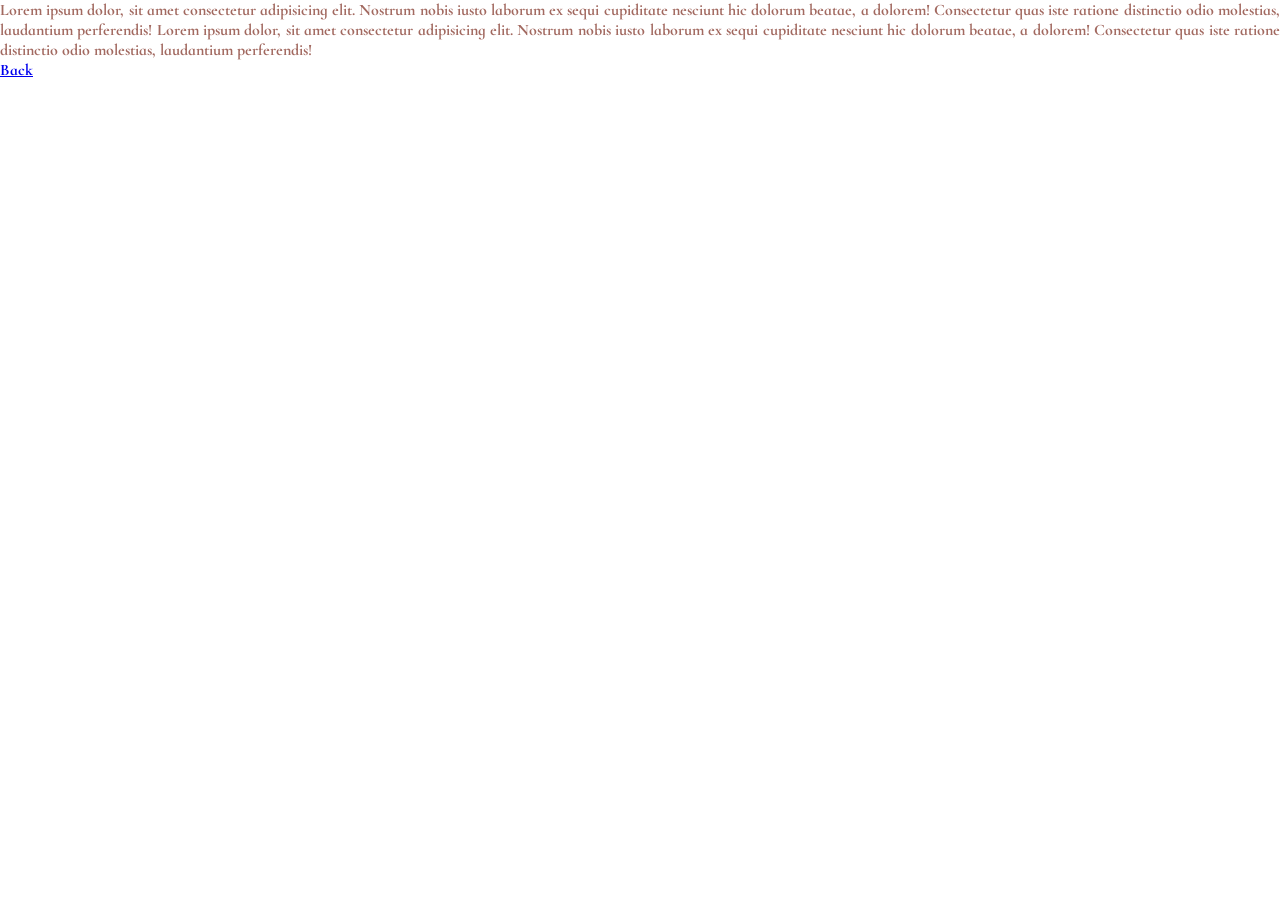
==== index2.html @ da6295ae "Add files via upload" ====
<!DOCTYPE html>
<html lang="en">
<head>
    <meta charset="UTF-8">
    <meta name="viewport" content="width=device-width, initial-scale=1.0">
    <link rel="stylesheet" type="text/css" href="style.css">
    <link rel="preconnect" href="https://fonts.googleapis.com">
    <link rel="preconnect" href="https://fonts.gstatic.com" crossorigin>
    <link href="https://fonts.googleapis.com/css2?family=Cormorant+Infant:ital,wght@0,300..700;1,300..700&display=swap" rel="stylesheet">
     <style>
        table {
            border-collapse: collapse;
            width: 80%;
            margin: 20px auto;
            font-family: Arial, sans-serif;
        }
        th, td {
            border: 1px solid #ddd;
            padding: 10px;
            text-align: left;
        }
        th {
            background-color: #f2f2f2;
        }
        button {
            padding: 5px 10px;
            cursor: pointer;
            background-color: #4CAF50;
            color: white;
            border: none;
            border-radius: 3px;
        }
        button:hover {
            background-color: #45a049;
        }
        .checkmark {
            color: green;
            font-size: 20px;
        }
    </style>
    <title>Document</title>
</head>
<body>
    <div style="color: #a26960; text-align:justify;">
        <p>Lorem ipsum dolor, sit amet consectetur adipisicing elit. Nostrum nobis iusto laborum ex sequi cupiditate nesciunt hic dolorum beatae, a dolorem! Consectetur quas iste ratione distinctio odio molestias, laudantium perferendis! Lorem ipsum dolor, sit amet consectetur adipisicing elit. Nostrum nobis iusto laborum ex sequi cupiditate nesciunt hic dolorum beatae, a dolorem! Consectetur quas iste ratione distinctio odio molestias, laudantium perferendis!</p>
    </div>
    <a href="index.html">Back</a>
</body>
</html>
---- style.css ----
* {
    margin: 0;
    padding: 0;
}

nav {
    position: fixed;
    top: 0;
    height: 50px;
    width: 100%;
    z-index: 100;
    transition: top 1s;
    background-color: #ffd6c7;
}

body {
    background-image:
        url(images/gold.jpg);
    background-attachment: fixed;
    font-family: "Cormorant Infant", serif;
    font-weight: bold;
}

header {
    height: 50px;
}

.page {
    background-color: #fffefa;
    background-image:
        url(images/bg1.png),
        url(images/bg3.png),
        url(images/bg2.png);
    background-repeat: no-repeat;
    background-position: top, bottom, bottom;
    background-size: contain, contain, 100% 10000%;
    color: #a26960;
    text-align: justify;
}

.scontent {
    padding: 7% 7% 1% 7%;
}

.econtent {
    padding: 3% 7% 7% 7%;

    li {
        list-style-type: none;
    }

    li:before {
        content: "❀ ";
    }
}

.content {
    padding: 0% 7% 0% 7%;

    li:before {
        content: "❀ ";
    }

    h1,
    h2,
    h3,
    h4,
    h5,
    h6 {
        padding: 2% 0% 1% 0%;
    }
}

.single-image {
    /* width: 50vw;
    min-width: 250px; */
    height: auto;
    position: absolute;
}

.pink {
    background-color: #a26960;
    font-family: "Cormorant Infant", serif;
}

.pink:hover {
    background-color: #794f48;
}

button {
    padding: 5px 10px;
    cursor: pointer;
    color: white;
    border: none;
    border-radius: 3px;
}

.location-item {
    display: flex;
    align-items: center;
    margin-bottom: 8px;
}

.location-name {
    width: 110px;
}

.checkbox-container {
    width: 120px;
    display: inline-flex;
    justify-content: flex-start;
}

.location-label {
    color: #555;
}

.result-table {
    border-collapse: collapse;
    width: auto;
    color: #472f2b;
}

.result-table th,
.result-table td {
    border: 2px solid #81676d;
    padding: 8px;
    white-space: nowrap;
    /* Prevent wrapping */
}

.result-table th {
    background-color: #dfc4c9;
    position: sticky;
    top: 0;
    z-index: 2;
}

.result-table th:first-child,
.result-table td:first-child {
    position: sticky;
    left: 0;
    z-index: 1;
    background-color: #f3e2e2;
}

.result-table th:first-child {
    z-index: 3;
    /* Higher z-index for top-left cell */
    background-color: #dfc4c9;
}

.result-table td:nth-child(2),
.result-table th:nth-child(2) {
    text-align: center;
}

.result-table td:nth-child(n+3),
.result-table th:nth-child(n+3) {
    text-align: center;
}

.tbcolour {
    background-color: #f8efea;
}

#influence {
    font-size: clamp(10px, 2vw, 15px);
    font-weight: bold;
    height: 2vw;
    max-height: 15px;
    font-family: "Cormorant Infant", serif;
}

#crit {
    font-size: clamp(10px, 2vw, 15px);
    font-weight: bold;
    height: 3vw;
    max-height: 20px;
    font-family: "Cormorant Infant", serif;
}

#pink {
    display: none; /* Image is hidden by default */
    max-width: 100%;
    height: auto;
}


.table-wrapper {
    overflow-x: auto;
    max-width: 100%;
}

@media (max-width: 768px) {
    .page {
        margin: 0;
    }

    .content,
    .scontent,
    .econtent {
        font-size: 2.4dvw;
    }

    .pink,
    .result-table {
        font-size: 2.4dvw;
    }

    .single-image {
    right: 7%;
    width: 50vw;
    min-width: 250px;
    max-width: 320px;
    }
}

@media (min-width: 768px) and (max-width: 1024px) {
    .page {
        margin: 0 10dvw 0 10dvw;
    }

    .content,
    .scontent,
    .econtent {
        font-size: 1.9dvw;
    }

    .pink,
    .result-table {
        font-size: 1.9dvw;
    }

    .single-image {
        right: 21%;
        width: 38vw;
        max-width: 330px;
    }
}

@media (min-width: 1024px) {
    .page {
        margin: 0px 20dvw 0px 20dvw;
    }

    .content,
    .scontent,
    .econtent {
        font-size: 1.4dvw;
    }

    .pink,
    .result-table {
        font-size: 1.09dvw;
    }

    .single-image {
        right: 30%;
        width: 26vw;
        max-width: 330px;
    }
}
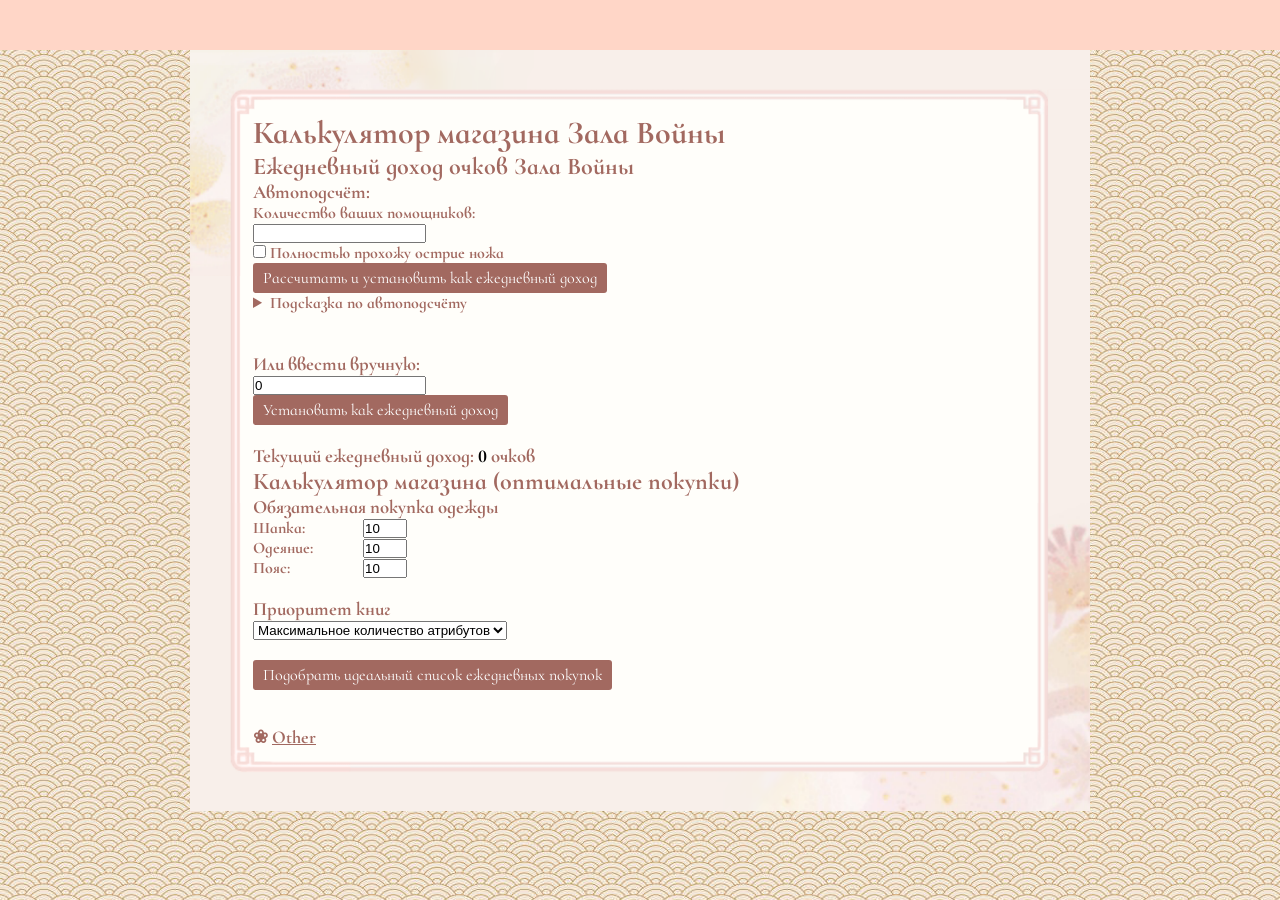
==== commit 9251bee9: "Add files via upload" ====
--- a/index2.html
+++ b/index2.html
@@ -1,49 +1,263 @@
 <!DOCTYPE html>
-<html lang="en">
+<html lang="ru">
+
 <head>
     <meta charset="UTF-8">
+    <title>Калькулятор магазина Зала Войны</title>
     <meta name="viewport" content="width=device-width, initial-scale=1.0">
     <link rel="stylesheet" type="text/css" href="style.css">
     <link rel="preconnect" href="https://fonts.googleapis.com">
     <link rel="preconnect" href="https://fonts.gstatic.com" crossorigin>
-    <link href="https://fonts.googleapis.com/css2?family=Cormorant+Infant:ital,wght@0,300..700;1,300..700&display=swap" rel="stylesheet">
-     <style>
-        table {
-            border-collapse: collapse;
-            width: 80%;
-            margin: 20px auto;
-            font-family: Arial, sans-serif;
-        }
-        th, td {
-            border: 1px solid #ddd;
-            padding: 10px;
-            text-align: left;
-        }
-        th {
-            background-color: #f2f2f2;
-        }
-        button {
-            padding: 5px 10px;
-            cursor: pointer;
-            background-color: #4CAF50;
-            color: white;
-            border: none;
-            border-radius: 3px;
-        }
-        button:hover {
-            background-color: #45a049;
-        }
-        .checkmark {
-            color: green;
-            font-size: 20px;
-        }
-    </style>
-    <title>Document</title>
+    <link href="https://fonts.googleapis.com/css2?family=Cormorant+Infant:ital,wght@0,300..700;1,300..700&display=swap"
+        rel="stylesheet">
+    <link rel="icon" href="favicon.ico">
 </head>
+
 <body>
-    <div style="color: #a26960; text-align:justify;">
-        <p>Lorem ipsum dolor, sit amet consectetur adipisicing elit. Nostrum nobis iusto laborum ex sequi cupiditate nesciunt hic dolorum beatae, a dolorem! Consectetur quas iste ratione distinctio odio molestias, laudantium perferendis! Lorem ipsum dolor, sit amet consectetur adipisicing elit. Nostrum nobis iusto laborum ex sequi cupiditate nesciunt hic dolorum beatae, a dolorem! Consectetur quas iste ratione distinctio odio molestias, laudantium perferendis!</p>
+    <header>
+        <nav id="navbar">
+            <script>
+                let lastScrollTop = 0;
+                const navbar = document.getElementById('navbar');
+
+                window.addEventListener('scroll', function () {
+                    let currentScroll = window.pageYOffset || document.documentElement.scrollTop;
+
+                    if (currentScroll > lastScrollTop) {
+                        // Прокрутка вниз
+                        navbar.style.top = '-60px'; // Скрываем навбар
+                    } else {
+                        // Прокрутка вверх
+                        navbar.style.top = '0'; // Показываем навбар
+                    }
+                    lastScrollTop = currentScroll <= 0 ? 0 : currentScroll; // Обновляем последнее положение прокрутки
+                });
+            </script>
+        </nav>
+    </header>
+    <div class="page">
+    <div class="scontent">
+            <h1>Калькулятор магазина Зала Войны</h1>
+            <section>
+                <h2>Ежедневный доход очков Зала Войны</h2>
+                <h3>Автоподсчёт:</h3>
+                <p>Количество ваших помощников:</p>
+                <input id="assistants" type="number" min="0">
+                <br>
+                <label>
+                    <input id="knifeCheck" type="checkbox"> Полностью прохожу острие ножа
+                </label>
+                <br>
+                <button class="pink" onclick="calcAndSetAuto()">Рассчитать и установить как ежедневный доход</button>
+                <br>
+                <details>
+                    <summary>Подсказка по автоподсчёту</summary>
+                    <p>Максимальное количество очков за 1 помощника — 150 (при влиянии ≥ 1.8М). При прохождении острия
+                        ножа +704 очка.</p>
+                </details>
+                <br><br>
+                <h3>Или ввести вручную:</h3>
+                <input id="manualDaily" type="number" min="0" value="0">
+                <br>
+                <button class="pink" onclick="setManualDaily()">Установить как ежедневный доход</button>
+                <br><br>
+                <h3><strong>Текущий ежедневный доход:</strong> <span id="currentDaily"
+                        style="font-size:18px; color:#000;">0</span> очков</h3>
+            </section>
+
+            <section>
+                <h2>Калькулятор магазина (оптимальные покупки)</h2>
+                <h3>Обязательная покупка одежды</h3>
+                <div class="mandatory-group">
+                    <label>
+                        <span>Шапка:</span>
+                        <input type="number" id="mand-hat" min="0" max="10" value="10">
+                    </label>
+                    <label>
+                        <span>Одеяние:</span>
+                        <input type="number" id="mand-robe" min="0" max="10" value="10">
+                    </label>
+                    <label>
+                        <span>Пояс:</span>
+                        <input type="number" id="mand-belt" min="0" max="10" value="10">
+                    </label>
+                </div>
+                <br>
+
+                <h3>Приоритет книг</h3>
+                <select id="bookMode">
+                    <option value="maxAttr">Максимальное количество атрибутов</option>
+                    <option value="maxQty">Максимальное количество книг</option>
+                </select>
+                <br><br>
+
+                <button button class="pink" onclick="optimizePurchases()">Подобрать идеальный список ежедневных
+                    покупок</button>
+
+                <div id="optimizeResult" class="result" style="display:none;"></div>
+            </section>
+
+            <script>
+                const items = {
+                    hat: { name: 'Шапка', base: 100, attr: 0 },
+                    robe: { name: 'Одеяние', base: 100, attr: 0 },
+                    belt: { name: 'Пояс', base: 100, attr: 0 },
+                    dict: { name: 'Словарь', base: 20, attr: 100 },
+                    enc: { name: 'Энциклопедия', base: 100, attr: 500 },
+                    coll: { name: 'Собрание', base: 200, attr: 1000 }
+                };
+
+                // Правильный расчёт стоимости с учётом floor на каждом шаге, но продолжением от точного значения
+                function getItemCost(basePrice, quantity) {
+                    if (quantity === 0) return 0;
+
+                    let totalCost = 0;
+                    let currentPrice = basePrice;   // точная цена для следующего расчёта
+
+                    for (let i = 1; i <= quantity; i++) {
+                        // Игрок платит округлённое вниз значение
+                        const paid = Math.floor(currentPrice);
+                        totalCost += paid;
+
+                        // Но следующая цена считается от точного значения × 1.2
+                        currentPrice = currentPrice * 1.2;
+                    }
+
+                    return totalCost;
+                }
+
+                function setManualDaily() {
+                    const val = parseInt(document.getElementById('manualDaily').value) || 0;
+                    document.getElementById('currentDaily').textContent = val;
+                }
+
+                function calcAndSetAuto() {
+                    const assistants = parseInt(document.getElementById('assistants').value) || 0;
+                    const knife = document.getElementById('knifeCheck').checked;
+                    let income = assistants * 150;
+                    if (knife) income += 704;
+                    document.getElementById('currentDaily').textContent = income;
+                }
+
+                function updateManualCalc() {
+                    let totalCost = 0;
+                    let totalAttr = 0;
+
+                    const quantities = {
+                        hat: parseInt(document.getElementById('qty-hat').value) || 0,
+                        robe: parseInt(document.getElementById('qty-robe').value) || 0,
+                        belt: parseInt(document.getElementById('qty-belt').value) || 0,
+                        dict: parseInt(document.getElementById('qty-dict').value) || 0,
+                        enc: parseInt(document.getElementById('qty-enc').value) || 0,
+                        coll: parseInt(document.getElementById('qty-coll').value) || 0
+                    };
+
+                    Object.keys(items).forEach(key => {
+                        const qty = quantities[key];
+                        const cost = getItemCost(items[key].base, qty);
+                        const attr = qty * items[key].attr;
+
+                        document.getElementById(`cost-${key}`).textContent = cost;
+                        document.getElementById(`attr-${key === 'dict' ? 'dict' : key === 'enc' ? 'enc' : key === 'coll' ? 'coll' : key}`).textContent = attr;
+
+                        totalCost += cost;
+                        totalAttr += attr;
+                    });
+
+                    document.getElementById('totalCost').textContent = totalCost;
+                    document.getElementById('totalAttr').textContent = totalAttr;
+                }
+
+                function optimizePurchases() {
+                    const daily = parseInt(document.getElementById('currentDaily').textContent) || 0;
+                    if (daily <= 0) {
+                        alert('Сначала укажите ежедневный доход!');
+                        return;
+                    }
+
+                    const mandHat = parseInt(document.getElementById('mand-hat').value) || 0;
+                    const mandRobe = parseInt(document.getElementById('mand-robe').value) || 0;
+                    const mandBelt = parseInt(document.getElementById('mand-belt').value) || 0;
+
+                    const clothesCost =
+                        getItemCost(items.hat.base, mandHat) +
+                        getItemCost(items.robe.base, mandRobe) +
+                        getItemCost(items.belt.base, mandBelt);
+
+                    if (clothesCost > daily) {
+                        alert('Недостаточно очков даже на обязательную одежду!');
+                        return;
+                    }
+
+                    const remaining = daily - clothesCost;
+                    const mode = document.getElementById('bookMode').value;
+
+                    let bestScore = -1;
+                    let best = { dict: 0, enc: 0, coll: 0 };
+                    let bestCost = 0;
+
+                    for (let d = 0; d <= 10; d++) {
+                        for (let e = 0; e <= 10; e++) {
+                            for (let c = 0; c <= 10; c++) {
+                                const bookCost =
+                                    getItemCost(items.dict.base, d) +
+                                    getItemCost(items.enc.base, e) +
+                                    getItemCost(items.coll.base, c);
+
+                                if (bookCost > remaining) continue;
+
+                                const score = (mode === 'maxQty')
+                                    ? (d + e + c)
+                                    : (d * 100 + e * 500 + c * 1000);
+
+                                if (score > bestScore || (score === bestScore && bookCost < bestCost)) {
+                                    bestScore = score;
+                                    best = { dict: d, enc: e, coll: c };
+                                    bestCost = bookCost;
+                                }
+                            }
+                        }
+                    }
+
+                    const totalCost = clothesCost + bestCost;
+                    const remainder = daily - totalCost;
+                    const totalAttr = best.dict * 100 + best.enc * 500 + best.coll * 1000;
+
+                    let html = `
+            <h3>Рекомендуемые ежедневные покупки</h3>
+            <strong>Одежда (обязательно):</strong><br>
+            • Шапка — ${mandHat} шт.<br>
+            • Одеяние — ${mandRobe} шт.<br>
+            • Пояс — ${mandBelt} шт.<br><br>
+            
+            <strong>Книги:</strong><br>
+            • Словарь — ${best.dict} шт.<br>
+            • Энциклопедия — ${best.enc} шт.<br>
+            • Собрание — ${best.coll} шт.<br><br>
+            
+            <strong>Итого:</strong><br>
+            Общая стоимость: ${totalCost} очков<br>
+            Остаток: ${remainder} очков<br>
+            Получено атрибутов: ${totalAttr}<br>
+            Получено книг:
+        `;
+
+                    document.getElementById('optimizeResult').innerHTML = html;
+                    document.getElementById('optimizeResult').style.display = 'block';
+                }
+
+                // Инициализация
+                window.onload = () => updateManualCalc();
+            </script>
+        </div>
+        <div class="econtent">
+            <ul>
+                <li><a href="index.html" style="color: #a26960;">Other</a>
+                </li>
+            </ul>
+        </div>
     </div>
-    <a href="index.html">Back</a>
+
 </body>
+
 </html>
--- a/style.css
+++ b/style.css
@@ -55,7 +55,7 @@
 }
 
 .content {
-    padding: 0% 7% 0% 7%;
+    padding: 7% 7% 0% 7%;
 
     li:before {
         content: "❀ ";
@@ -67,7 +67,7 @@
     h4,
     h5,
     h6 {
-        padding: 2% 0% 1% 0%;
+        padding: 0% 0% 2% 0%;
     }
 }
 
@@ -95,20 +95,72 @@
     border-radius: 3px;
 }
 
+h4 {
+    text-decoration: underline;
+}
+
+.locations-grid {
+    display: grid;
+    grid-template-columns: 1fr 1fr;
+    gap: 50px 60px;
+}
+
+.high-titles {
+    display: grid;
+    grid-template-columns: 1fr 1fr;
+    gap: 60px;
+    margin-top: 30px;}
+
 .location-item {
     display: flex;
+    justify-content: space-between;
     align-items: center;
-    margin-bottom: 8px;
+    padding: 6px 0;
+    border-bottom: 1px solid #eee;
 }
 
 .location-name {
-    width: 110px;
+    min-width: none;
+    max-width: 200px;
+    white-space: nowrap;
+    overflow: hidden;
+    font-style: italic;
 }
 
 .checkbox-container {
-    width: 120px;
+    width: 30px;
     display: inline-flex;
     justify-content: flex-start;
+}
+
+.tri-state {
+    width: 12px;
+    height: 12px;
+    border: 2px solid #a26960;
+    border-radius: 4px;
+    display: inline-flex;
+    align-items: center;
+    justify-content: center;
+    font-size: 13px;
+    font-weight: bold;
+    cursor: pointer;
+    user-select: none;
+    background: #fff;
+    flex-shrink: 0; /* чтобы не сжимался */
+}
+
+.tri-state.neutral {
+    background: #fff;
+}
+
+.tri-state.include {
+    background: #c8e6c9;
+    color: #2e7d32;
+}
+
+.tri-state.exclude {
+    background: #ffcdd2;
+    color: #c62828;
 }
 
 .location-label {
@@ -166,17 +218,18 @@
 
 #influence {
     font-size: clamp(10px, 2vw, 15px);
-    font-weight: bold;
+    font-weight: 600;
+    /* font-weight: bold;
     height: 2vw;
-    max-height: 15px;
+    max-height: 15px; */
     font-family: "Cormorant Infant", serif;
 }
 
 #crit {
     font-size: clamp(10px, 2vw, 15px);
-    font-weight: bold;
-    height: 3vw;
-    max-height: 20px;
+    font-weight: 600;
+    /* height: 3vw;
+    max-height: 20px; */
     font-family: "Cormorant Infant", serif;
 }
 
@@ -184,7 +237,10 @@
     display: none; /* Image is hidden by default */
     max-width: 100%;
     height: auto;
-}
+    /* border-width: 5px;
+    border-color: #794f48;
+    border-style: solid; */
+    }
 
 
 .table-wrapper {
@@ -195,17 +251,19 @@
 @media (max-width: 768px) {
     .page {
         margin: 0;
+        
     }
 
     .content,
     .scontent,
     .econtent {
-        font-size: 2.4dvw;
+        font-size: 14px;
     }
 
     .pink,
-    .result-table {
-        font-size: 2.4dvw;
+    .result-table,
+    #crit {
+        font-size: 14px;
     }
 
     .single-image {
@@ -216,20 +274,25 @@
     }
 }
 
-@media (min-width: 768px) and (max-width: 1024px) {
+@media (min-width: 768px) and (max-width: 992px) {
     .page {
         margin: 0 10dvw 0 10dvw;
+        min-width: 700px; 
+        max-width: 700px; /* фиксированный размер страницы */
+        margin: 0 auto; /* страница посередине */
     }
 
     .content,
     .scontent,
     .econtent {
-        font-size: 1.9dvw;
+        /* font-size: 1.9dvw; */
+        font-size: 14px;
     }
 
     .pink,
-    .result-table {
-        font-size: 1.9dvw;
+    .result-table,
+    #crit {
+        font-size:  13px;
     }
 
     .single-image {
@@ -239,20 +302,49 @@
     }
 }
 
+@media (min-width: 992px) and (max-width: 1024px) {
+    .page {
+        margin: 0px 20dvw 0px 20dvw;
+        min-width: 800px; 
+        max-width: 800px; /* фиксированный размер страницы */
+        margin: 0 auto; /* страница посередине */
+    }
+    
+    .content,
+    .econtent {
+        font-size: 16px; /* размер шрифта страницы */
+    }
+
+    .pink,
+    .result-table,
+    #crit {
+        font-size: 15px; /* размер шрифта кнопок и таблицы */
+    }
+
+    .single-image {
+        right: 21%;
+        width: 38vw;
+        max-width: 330px;
+    }
+}
+
 @media (min-width: 1024px) {
     .page {
         margin: 0px 20dvw 0px 20dvw;
-    }
-
+        min-width: 900px; 
+        max-width: 900px; /* фиксированный размер страницы */
+        margin: 0 auto; /* страница посередине */
+    }
+    
     .content,
-    .scontent,
     .econtent {
-        font-size: 1.4dvw;
+        font-size: 18px; /* размер шрифта страницы */
     }
 
     .pink,
-    .result-table {
-        font-size: 1.09dvw;
+    .result-table,
+    #crit {
+        font-size: 16px; /* размер шрифта кнопок и таблицы */
     }
 
     .single-image {
@@ -260,4 +352,18 @@
         width: 26vw;
         max-width: 330px;
     }
+}
+
+.mandatory-group label {
+            display: flex;
+            align-items: center;
+}
+
+.mandatory-group span {
+            display: inline-block;
+            width: 110px;
+}
+
+input[type="checkbox"].mandatory {
+    accent-color: #a26960;
 }
